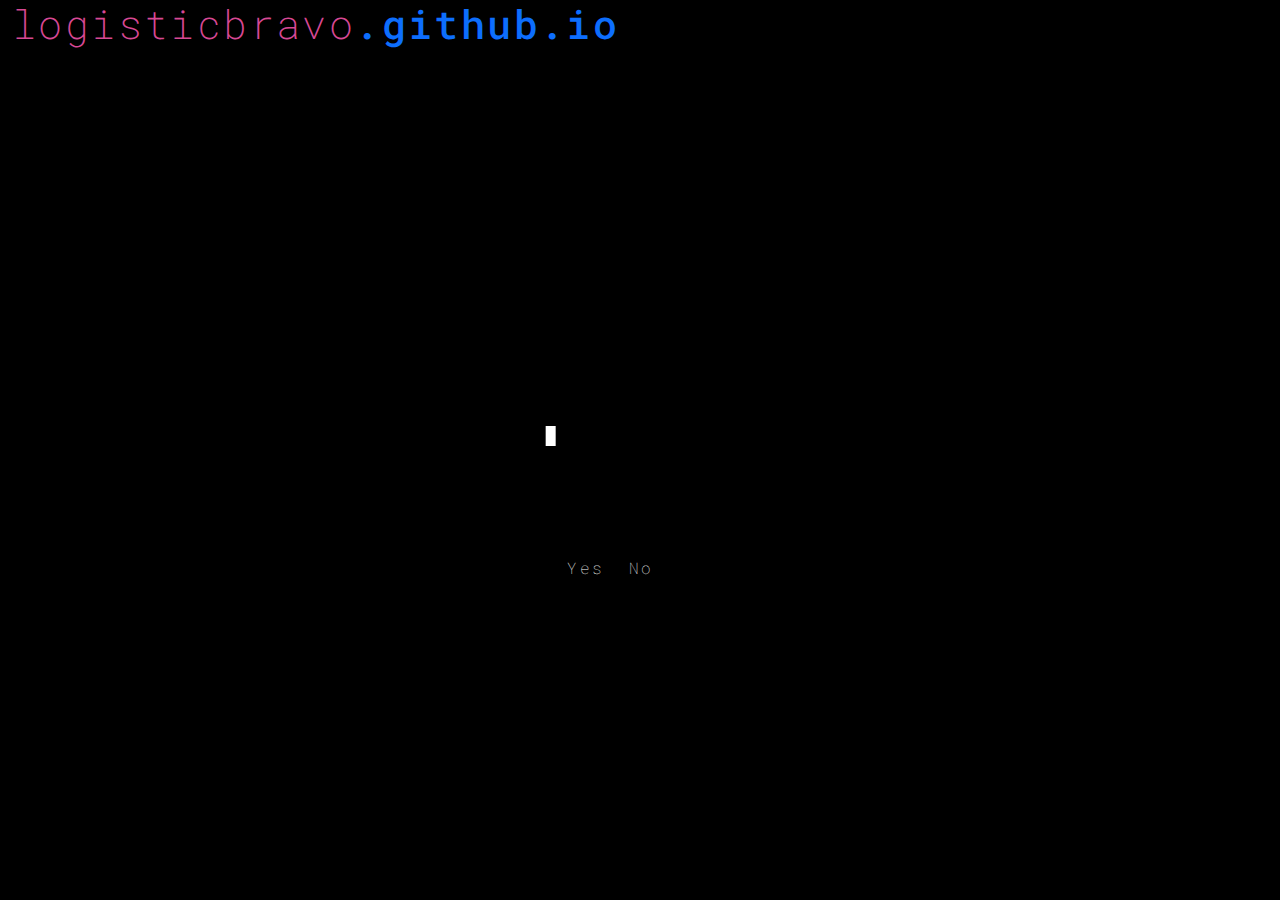
==== index.html @ a516a74d "Add h1 to new div. Remove h6. Add href to h1. Format" ====
<!DOCTYPE html>
<html lang="en">
<head>
<meta charset="UTF-8">
<meta name="viewport" content="width=device-width, initial-scale=1.0">
<meta http-equiv="X-UA-Compatible" content="ie=edge">
<meta name="Description" content="Enter your description here"/>
<link rel="stylesheet" href="https://cdnjs.cloudflare.com/ajax/libs/twitter-bootstrap/5.0.0-alpha2/css/bootstrap.min.css">
<link rel="stylesheet" href="https://cdnjs.cloudflare.com/ajax/libs/font-awesome/5.15.0/css/all.min.css">
<link rel="stylesheet" href="assets/css/style.css">
<link rel="stylesheet" href="assets/css/style.css" type="text/css" />
<script
  src="https://code.jquery.com/jquery-3.2.1.js"
  integrity="sha256-DZAnKJ/6XZ9si04Hgrsxu/8s717jcIzLy3oi35EouyE="
  crossorigin="anonymous"></script>

<title>The Rabbit Hole</title>
</head>
<body> 
<!--********** Main section **********-->
<main>
    <section>
        <div class="container-fluid">
            <div class="row">
                <div class="col-md-6 col-sm-auto mr-auto"><h1 class ="mb-0 pb-0"><a href="https://github.com/LogisticBravo/Milestone_project_2-The-Rabbit-Hole"><span class="ide-pink">logisticbravo</span>.github.io</a></h1></div>
                <div class="col-sm-3 col-md-8 mobile">
                    <p id="p1" class="hide cli pt-0 pb-0 mt-0 mb-0">&gt; Would you like to play a game? Y</p><br>
                    <p id="p2" class="hide cli pt-0 pb-0 mt-0 mb-0">&gt; Your name is: </p>
                    <p id="p3" class="hide cli pt-0 pb-0 mt-0 mb-0">&gt; You have heard of Konami. <span class="ide-green">//You should know the code. .</span></p>
                    <p id="p4" class="hide cli pt-0 pb-0 mt-0 mb-0">&gt; You solved the anagram: <span id="anagram-solve" class="ide-green"> //</span></p>
                    <p id="p5" class="hide cli pt-0 pb-0 mt-0 mb-0">&gt; You haven't heard of Konami. <span class="ide-green">//You'd best pay attention to the answers!</span></p>
                    <p id="p6" class="hide cli pt-0 pb-0 mt-0 mb-0">&gt; The answer to the first riddle was: <span id="answer1" class="ide-green">//</span></p>
                    <p id="p7" class="hide cli pt-0 pb-0 mt-0 mb-0">&gt; The answer to the second riddle was: <span id="answer2" class="ide-green">//</span></p>
                    <p id="p8" class="hide cli pt-0 pb-0 mt-0 mb-0">&gt; The answer to the third riddle was: <span id="answer3" class="ide-green">//</span></p>
                    <p id="p9" class="hide cli pt-0 pb-0 mt-0 mb-0">&gt; The answer to the fourth riddle was: <span id="answer4" class="ide-green">//</span></p>
                    <p id="p10" class="hide cli pt-0 pb-0 mt-0 mb-0">&gt; The answer to the fifth riddle was: <span id="answer5" class="ide-green">//</span></p>
                    <p id="p11" class="hide cli pt-0 pb-0 mt-0 mb-0">&gt; The answer to the sixth riddle was: <span id="answer6" class="ide-green">//</span></p>
                    <p id="p12" class="hide cli pt-0 pb-0 mt-0 mb-0">&gt; The answer to the seventh riddle was: <span id="answer7" class="ide-green">//</span></p>
                    <p id="p13" class="hide cli pt-0 pb-0 mt-0 mb-0">&gt; The answer to the eighth riddle was: <span id="answer8" class="ide-green">//</span></p>
                    <p id="p14" class="hide cli pt-0 pb-0 mt-0 mb-0">&gt; The answer to the ninth riddle was: <span id="answer9" class="ide-green">//</span></p>
                    <p id="p15" class="hide cli pt-0 pb-0 mt-0 mb-0">&gt; The answer to the tenth riddle was: <span id="answer10" class="ide-green">//</span></p>
                    <p id="p16" class="hide cli pt-0 pb-0 mt-0 mb-0">&gt; Now you are aware of the Konami Code <span class="ide-green">//Continue down the rabbit hole. . .</span></p>
                    <p id="p17" class="hide cli pt-0 pb-0 mt-0 mb-0 ide-green">//Continue down the rabbit hole. . .</p>
                </div>
                <div class="col-sm-4 offset-md-1 dynamic-center pb-5" id="central">
                    <span id="main-content" data-text="Would you like to play a game?">
                    <span id="second" data-text="Enter your name: "></span>
                    <span id="konami" data-text="Have you heard of 'Konami',"></span>
                    <span id="anagram" data-text="Solve the anagram: "></span>
                    <span id="code-input" data-text="Enter the Konami Code: "></span>
                    <span class="pb-4" id="riddle-1" data-text="If I'm not down, I must be?"></span>
                    <span class="pb-4" id="riddle-2" data-text="The answer to the second was also the first?"></span>
                    <span class="pb-4" id="riddle-3" data-text="There is an apple tree on a cliff facing east. If the wind is blowing 15mph to the West, where would the apple fall?"></span>
                    <span class="pb-4" id="riddle-4" data-text="Sad, depressed, and blue. Follow your feelings and the way will come true. How are you feeling?"></span>
                    <span class="pb-4" id="riddle-5" data-text="Left or Right? Left is right. Right is wrong. Right is right. Left is left. ."></span>
                    <span class="pb-4" id="riddle-6" data-text="If you screw a light bulb into a socket by turning the bulb toward the right with your right hand, which way would you turn the socket with your left hand in order to unscrew it while holding the bulb stationary?"></span>
                    <span class="pb-4" id="riddle-7" data-text="ABCDEFGHIJKLMNOPQRSTUVWXYZ.<br> QWERTYUIOPASDFGHJKLZXCVBNM.<br> SOLVE: ‘STYZ’"></span>
                    <span class="pb-4" id="riddle-8" data-text="ABCDEFGHIJKLMNOPQRSTUVWXYZ. <br> QWERTYUIOPASDFGHJKLZXCVBNM.<br> SOLVE: ‘DHOPE’"></span>
                    <span class="pb-4" id="riddle-9" data-text="I am a letter on a buzz without the need for e’s."></span>
                    <span class="pb-4" id="riddle-10" data-text="Of 26, I am first . ."></span>
                    <span id="solve" data-text="Answer: "></span>
                    <span class="pixel"></span>
                </div>
            </div>
            <div class="row">
                <div class="col-sm-6 offset-md-2 dynamic-center-buttons mt-5">
                    <p>
                        <button class="show" id="yes">Yes</button>
                        <button class="show" id="no">No</button>
                        <button class="hide" id="confirm">Confirm</button>
                        <button class="hide" id="reset">Reset</button>
                    </p>
                </div>
            </div>
        </div>
    </section>
</main>
<script src="https://cdnjs.cloudflare.com/ajax/libs/popper.js/1.16.1/umd/popper.min.js"></script>
<script src="https://cdnjs.cloudflare.com/ajax/libs/twitter-bootstrap/5.0.0-alpha2/js/bootstrap.min.js"></script>
<script src="assets/js/script.js"></script>
</body>
</html>
---- assets/css/style.css ----
@import url('https://fonts.googleapis.com/css2?family=Roboto+Mono&display=swap');

body{
    background-color: black;
    color: white;
}

main {
    font-family: 'Roboto Mono', monospace;
    letter-spacing: 0.15em;
}

span {
    font-weight: 200;
}

.count-size{
    font-size: 4em;
}

button {
    border: none;
    background-color: black;
    color: white;
    cursor: pointer;
    letter-spacing: 0.15em;
    font-family: 'Roboto Mono', monospace;
    font-weight: 100;
}

:disabled{
    color: grey;
}

input {
    color: white;
    background-color: black;
    border-color: white;
    letter-spacing: inherit;
}
/********** Theme Colours **********/
.ide-blue {
    color: #0096c7;
}

.ide-yellow {
    color: #ffec89;
}

.ide-pink {
    color: #d74894;
}

.ide-orange {
    color: #d58747;
}

.ide-green {
    color: #609b55;
}

.ide-cyan {
    color: #4dbdae;
}

.matrix {
    color: #03A062;
}

.cli {
    font-size: 0.75em;
    color: lightslategray;
    font-weight: 200!important;
}

a {
    text-decoration: none;
}

.mobile {
    max-height: 40vh;
    overflow-x: scroll;
    max-width: 100%;
}

.dynamic-center {
    position: absolute;
    top: 50%;
    left: 50%;
    -moz-transform: translateX(-50%) translateY(-50%);
    -webkit-transform: translateX(-50%) translateY(-50%);
    transform: translateX(-50%) translateY(-50%);

}

.dynamic-center-buttons {
    position: absolute;
    top: 50%;
    left: 50%;
    -moz-transform: translateX(-50%) translateY(65%);
    -webkit-transform: translateX(-50%) translateY(65%);
    transform: translateX(-50%) translateY(55%);

}

tr td:nth-child(1) {
    text-align: right;
}

tr td:nth-child(2) {
    border-left: dashed 0.5px;
    border-right: dashed 0.5px;
    padding: 0 1rem 0 1rem;
    text-align: center;
}

tr td:nth-child(3) {
    text-align: left;
}

.borders {
    border: dashed 0.5px;
}

div p {
    padding: 1rem;
}

.pixel{
  height: 20px;
  width: 10px;
  position: absolute;
  background-color: white;
  animation: pixel 0.9s linear infinite;
}

ul {
    list-style-type: none;
}

@keyframes pixel {
  50% {
    opacity: 0;
  }
}

.hide {
    display: none;
}

.show {
    display: inline-block!important;
}

@keyframes fadeIn { from { opacity:0; } to { opacity:1; } }

.border-fade {
  opacity:0;  
  animation:fadeIn ease-in 1;
  animation-fill-mode:forwards;
  animation-duration:4s;
  animation-delay: 0.5s;
}
.course1-fade {
  opacity:0;  
  animation:fadeIn ease-in 1;
  animation-fill-mode:forwards;
  animation-duration:4s;
  animation-delay: 23.5s;
}
.course2-fade {
  opacity:0;  
  animation:fadeIn ease-in 1;
  animation-fill-mode:forwards;
  animation-duration:4s;
  animation-delay: 43.5s;
}
---- assets/css/style.css ----
@import url('https://fonts.googleapis.com/css2?family=Roboto+Mono&display=swap');

body{
    background-color: black;
    color: white;
}

main {
    font-family: 'Roboto Mono', monospace;
    letter-spacing: 0.15em;
}

span {
    font-weight: 200;
}

.count-size{
    font-size: 4em;
}

button {
    border: none;
    background-color: black;
    color: white;
    cursor: pointer;
    letter-spacing: 0.15em;
    font-family: 'Roboto Mono', monospace;
    font-weight: 100;
}

:disabled{
    color: grey;
}

input {
    color: white;
    background-color: black;
    border-color: white;
    letter-spacing: inherit;
}
/********** Theme Colours **********/
.ide-blue {
    color: #0096c7;
}

.ide-yellow {
    color: #ffec89;
}

.ide-pink {
    color: #d74894;
}

.ide-orange {
    color: #d58747;
}

.ide-green {
    color: #609b55;
}

.ide-cyan {
    color: #4dbdae;
}

.matrix {
    color: #03A062;
}

.cli {
    font-size: 0.75em;
    color: lightslategray;
    font-weight: 200!important;
}

a {
    text-decoration: none;
}

.mobile {
    max-height: 40vh;
    overflow-x: scroll;
    max-width: 100%;
}

.dynamic-center {
    position: absolute;
    top: 50%;
    left: 50%;
    -moz-transform: translateX(-50%) translateY(-50%);
    -webkit-transform: translateX(-50%) translateY(-50%);
    transform: translateX(-50%) translateY(-50%);

}

.dynamic-center-buttons {
    position: absolute;
    top: 50%;
    left: 50%;
    -moz-transform: translateX(-50%) translateY(65%);
    -webkit-transform: translateX(-50%) translateY(65%);
    transform: translateX(-50%) translateY(55%);

}

tr td:nth-child(1) {
    text-align: right;
}

tr td:nth-child(2) {
    border-left: dashed 0.5px;
    border-right: dashed 0.5px;
    padding: 0 1rem 0 1rem;
    text-align: center;
}

tr td:nth-child(3) {
    text-align: left;
}

.borders {
    border: dashed 0.5px;
}

div p {
    padding: 1rem;
}

.pixel{
  height: 20px;
  width: 10px;
  position: absolute;
  background-color: white;
  animation: pixel 0.9s linear infinite;
}

ul {
    list-style-type: none;
}

@keyframes pixel {
  50% {
    opacity: 0;
  }
}

.hide {
    display: none;
}

.show {
    display: inline-block!important;
}

@keyframes fadeIn { from { opacity:0; } to { opacity:1; } }

.border-fade {
  opacity:0;  
  animation:fadeIn ease-in 1;
  animation-fill-mode:forwards;
  animation-duration:4s;
  animation-delay: 0.5s;
}
.course1-fade {
  opacity:0;  
  animation:fadeIn ease-in 1;
  animation-fill-mode:forwards;
  animation-duration:4s;
  animation-delay: 23.5s;
}
.course2-fade {
  opacity:0;  
  animation:fadeIn ease-in 1;
  animation-fill-mode:forwards;
  animation-duration:4s;
  animation-delay: 43.5s;
}
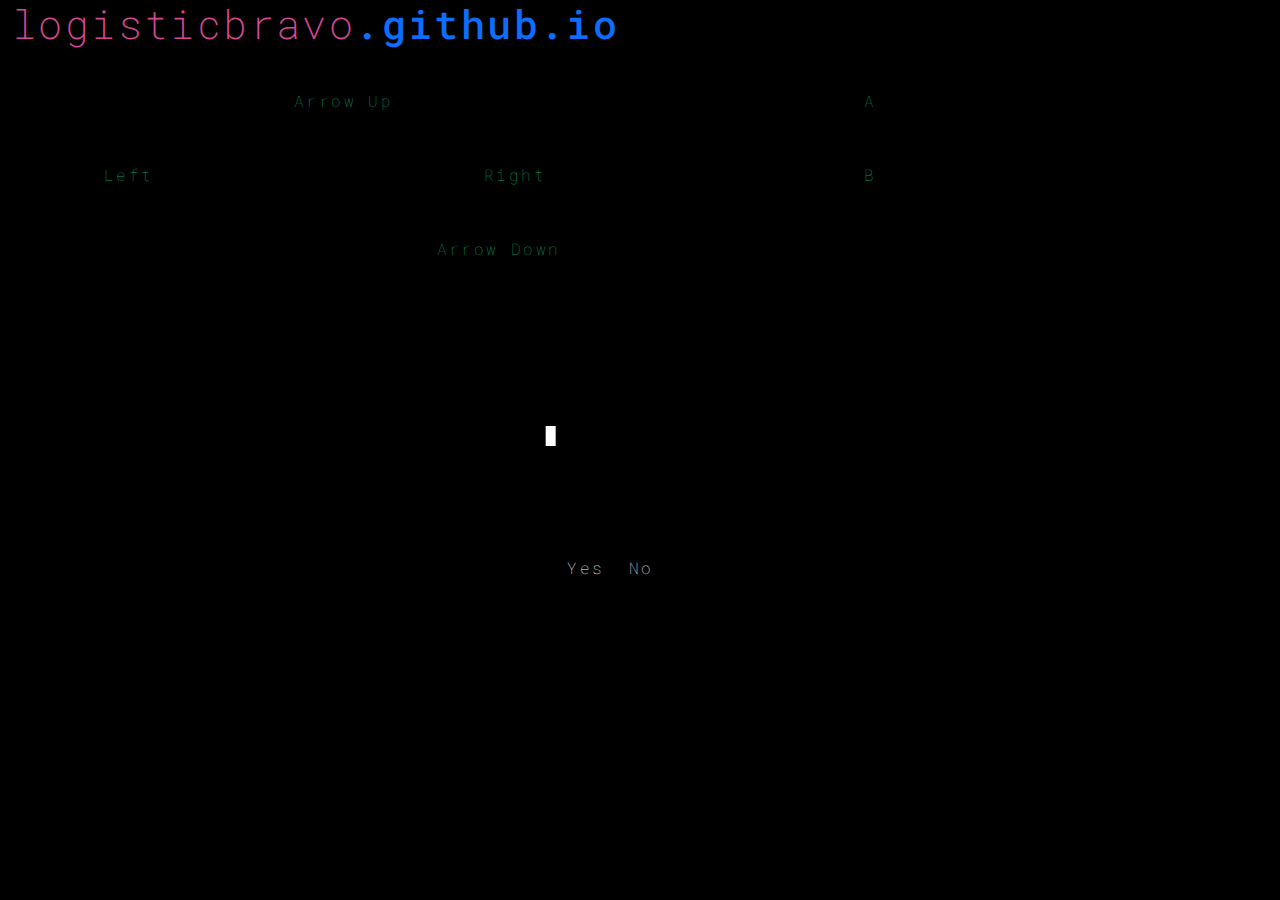
==== commit 65179a71: "Add mobile-only container" ====
--- a/index.html
+++ b/index.html
@@ -1,82 +1,137 @@
 <!DOCTYPE html>
 <html lang="en">
+
 <head>
-<meta charset="UTF-8">
-<meta name="viewport" content="width=device-width, initial-scale=1.0">
-<meta http-equiv="X-UA-Compatible" content="ie=edge">
-<meta name="Description" content="Enter your description here"/>
-<link rel="stylesheet" href="https://cdnjs.cloudflare.com/ajax/libs/twitter-bootstrap/5.0.0-alpha2/css/bootstrap.min.css">
-<link rel="stylesheet" href="https://cdnjs.cloudflare.com/ajax/libs/font-awesome/5.15.0/css/all.min.css">
-<link rel="stylesheet" href="assets/css/style.css">
-<link rel="stylesheet" href="assets/css/style.css" type="text/css" />
-<script
-  src="https://code.jquery.com/jquery-3.2.1.js"
-  integrity="sha256-DZAnKJ/6XZ9si04Hgrsxu/8s717jcIzLy3oi35EouyE="
-  crossorigin="anonymous"></script>
+    <meta charset="UTF-8">
+    <meta name="viewport" content="width=device-width, initial-scale=1.0">
+    <meta http-equiv="X-UA-Compatible" content="ie=edge">
+    <meta name="Description" content="Enter your description here" />
+    <link rel="stylesheet"
+        href="https://cdnjs.cloudflare.com/ajax/libs/twitter-bootstrap/5.0.0-alpha2/css/bootstrap.min.css">
+    <link rel="stylesheet" href="https://cdnjs.cloudflare.com/ajax/libs/font-awesome/5.15.0/css/all.min.css">
+    <link rel="stylesheet" href="assets/css/style.css">
+    <link rel="stylesheet" href="assets/css/style.css" type="text/css" />
+    <script src="https://code.jquery.com/jquery-3.2.1.js"
+        integrity="sha256-DZAnKJ/6XZ9si04Hgrsxu/8s717jcIzLy3oi35EouyE=" crossorigin="anonymous"></script>
 
-<title>The Rabbit Hole</title>
+    <title>The Rabbit Hole</title>
 </head>
-<body> 
-<!--********** Main section **********-->
-<main>
-    <section>
-        <div class="container-fluid">
-            <div class="row">
-                <div class="col-md-6 col-sm-auto mr-auto"><h1 class ="mb-0 pb-0"><a href="https://github.com/LogisticBravo/Milestone_project_2-The-Rabbit-Hole"><span class="ide-pink">logisticbravo</span>.github.io</a></h1></div>
-                <div class="col-sm-3 col-md-8 mobile">
-                    <p id="p1" class="hide cli pt-0 pb-0 mt-0 mb-0">&gt; Would you like to play a game? Y</p><br>
-                    <p id="p2" class="hide cli pt-0 pb-0 mt-0 mb-0">&gt; Your name is: </p>
-                    <p id="p3" class="hide cli pt-0 pb-0 mt-0 mb-0">&gt; You have heard of Konami. <span class="ide-green">//You should know the code. .</span></p>
-                    <p id="p4" class="hide cli pt-0 pb-0 mt-0 mb-0">&gt; You solved the anagram: <span id="anagram-solve" class="ide-green"> //</span></p>
-                    <p id="p5" class="hide cli pt-0 pb-0 mt-0 mb-0">&gt; You haven't heard of Konami. <span class="ide-green">//You'd best pay attention to the answers!</span></p>
-                    <p id="p6" class="hide cli pt-0 pb-0 mt-0 mb-0">&gt; The answer to the first riddle was: <span id="answer1" class="ide-green">//</span></p>
-                    <p id="p7" class="hide cli pt-0 pb-0 mt-0 mb-0">&gt; The answer to the second riddle was: <span id="answer2" class="ide-green">//</span></p>
-                    <p id="p8" class="hide cli pt-0 pb-0 mt-0 mb-0">&gt; The answer to the third riddle was: <span id="answer3" class="ide-green">//</span></p>
-                    <p id="p9" class="hide cli pt-0 pb-0 mt-0 mb-0">&gt; The answer to the fourth riddle was: <span id="answer4" class="ide-green">//</span></p>
-                    <p id="p10" class="hide cli pt-0 pb-0 mt-0 mb-0">&gt; The answer to the fifth riddle was: <span id="answer5" class="ide-green">//</span></p>
-                    <p id="p11" class="hide cli pt-0 pb-0 mt-0 mb-0">&gt; The answer to the sixth riddle was: <span id="answer6" class="ide-green">//</span></p>
-                    <p id="p12" class="hide cli pt-0 pb-0 mt-0 mb-0">&gt; The answer to the seventh riddle was: <span id="answer7" class="ide-green">//</span></p>
-                    <p id="p13" class="hide cli pt-0 pb-0 mt-0 mb-0">&gt; The answer to the eighth riddle was: <span id="answer8" class="ide-green">//</span></p>
-                    <p id="p14" class="hide cli pt-0 pb-0 mt-0 mb-0">&gt; The answer to the ninth riddle was: <span id="answer9" class="ide-green">//</span></p>
-                    <p id="p15" class="hide cli pt-0 pb-0 mt-0 mb-0">&gt; The answer to the tenth riddle was: <span id="answer10" class="ide-green">//</span></p>
-                    <p id="p16" class="hide cli pt-0 pb-0 mt-0 mb-0">&gt; Now you are aware of the Konami Code <span class="ide-green">//Continue down the rabbit hole. . .</span></p>
-                    <p id="p17" class="hide cli pt-0 pb-0 mt-0 mb-0 ide-green">//Continue down the rabbit hole. . .</p>
+
+<body>
+    <!--********** Main section **********-->
+    <main>
+        <section>
+            <div class="container-fluid">
+                <div class="row">
+                    <div class="col-md-6 col-sm-auto mr-auto">
+                        <h1 class="mb-0 pb-0"><a
+                                href="https://github.com/LogisticBravo/Milestone_project_2-The-Rabbit-Hole"><span
+                                    class="ide-pink">logisticbravo</span>.github.io</a></h1>
+                    </div>
+                    <div class="col-sm-3 col-md-6 offset-md-1 mobile">
+                        <p id="p1" class="hide cli pt-0 pb-0 mt-0 mb-0">&gt; Would you like to play a game? Y</p><br>
+                        <p id="p2" class="hide cli pt-0 pb-0 mt-0 mb-0">&gt; Your name is: </p>
+                        <p id="p3" class="hide cli pt-0 pb-0 mt-0 mb-0">&gt; You have heard of Konami. <span
+                                class="ide-green">//You should know the code. .</span></p>
+                        <p id="p4" class="hide cli pt-0 pb-0 mt-0 mb-0">&gt; You solved the anagram: <span
+                                id="anagram-solve" class="ide-green"> //</span></p>
+                        <p id="p5" class="hide cli pt-0 pb-0 mt-0 mb-0">&gt; You haven't heard of Konami. <span
+                                class="ide-green">//You'd best pay attention to the answers!</span></p>
+                        <p id="p6" class="hide cli pt-0 pb-0 mt-0 mb-0">&gt; The answer to the first riddle was: <span
+                                id="answer1" class="ide-green">//</span></p>
+                        <p id="p7" class="hide cli pt-0 pb-0 mt-0 mb-0">&gt; The answer to the second riddle was: <span
+                                id="answer2" class="ide-green">//</span></p>
+                        <p id="p8" class="hide cli pt-0 pb-0 mt-0 mb-0">&gt; The answer to the third riddle was: <span
+                                id="answer3" class="ide-green">//</span></p>
+                        <p id="p9" class="hide cli pt-0 pb-0 mt-0 mb-0">&gt; The answer to the fourth riddle was: <span
+                                id="answer4" class="ide-green">//</span></p>
+                        <p id="p10" class="hide cli pt-0 pb-0 mt-0 mb-0">&gt; The answer to the fifth riddle was: <span
+                                id="answer5" class="ide-green">//</span></p>
+                        <p id="p11" class="hide cli pt-0 pb-0 mt-0 mb-0">&gt; The answer to the sixth riddle was: <span
+                                id="answer6" class="ide-green">//</span></p>
+                        <p id="p12" class="hide cli pt-0 pb-0 mt-0 mb-0">&gt; The answer to the seventh riddle was:
+                            <span id="answer7" class="ide-green">//</span></p>
+                        <p id="p13" class="hide cli pt-0 pb-0 mt-0 mb-0">&gt; The answer to the eighth riddle was: <span
+                                id="answer8" class="ide-green">//</span></p>
+                        <p id="p14" class="hide cli pt-0 pb-0 mt-0 mb-0">&gt; The answer to the ninth riddle was: <span
+                                id="answer9" class="ide-green">//</span></p>
+                        <p id="p15" class="hide cli pt-0 pb-0 mt-0 mb-0">&gt; The answer to the tenth riddle was: <span
+                                id="answer10" class="ide-green">//</span></p>
+                        <p id="p16" class="hide cli pt-0 pb-0 mt-0 mb-0">&gt; Now you are aware of the Konami Code <span
+                                class="ide-green">//Continue down the rabbit hole. . .</span></p>
+                        <p id="p17" class="hide cli pt-0 pb-0 mt-0 mb-0 ide-green">//Continue down the rabbit hole. . .
+                        </p>
+                    </div>
+                    <div class="col-sm-4 offset-md-1 dynamic-center pb-5" id="central">
+                        <span id="main-content" data-text="Would you like to play a game?"></span>
+                        <span id="second" data-text="Enter your name: "></span>
+                        <span id="konami" data-text="Have you heard of 'Konami',"></span>
+                        <span id="anagram" data-text="Solve the anagram: "></span>
+                        <span id="code-input" data-text="Enter the Konami Code: "></span>
+                        <span class="pb-4" id="riddle-1" data-text="If I'm not down, I must be?"></span>
+                        <span class="pb-4" id="riddle-2"
+                            data-text="The answer to the second was also the first?"></span>
+                        <span class="pb-4" id="riddle-3"
+                            data-text="There is an apple tree on a cliff facing east. If the wind is blowing 15mph to the West, where would the apple fall?"></span>
+                        <span class="pb-4" id="riddle-4"
+                            data-text="Sad, depressed, and blue. Follow your feelings and the way will come true. How are you feeling?"></span>
+                        <span class="pb-4" id="riddle-5"
+                            data-text="Left or Right? Left is right. Right is wrong. Right is right. Left is left. ."></span>
+                        <span class="pb-4" id="riddle-6"
+                            data-text="If you screw a light bulb into a socket by turning the bulb toward the right with your right hand, which way would you turn the socket with your left hand in order to unscrew it while holding the bulb stationary?"></span>
+                        <span class="pb-4" id="riddle-7"
+                            data-text="ABCDEFGHIJKLMNOPQRSTUVWXYZ.<br> QWERTYUIOPASDFGHJKLZXCVBNM.<br> SOLVE: ‘STYZ’"></span>
+                        <span class="pb-4" id="riddle-8"
+                            data-text="ABCDEFGHIJKLMNOPQRSTUVWXYZ. <br> QWERTYUIOPASDFGHJKLZXCVBNM.<br> SOLVE: ‘DHOPE’"></span>
+                        <span class="pb-4" id="riddle-9"
+                            data-text="I am a letter on a buzz without the need for e’s."></span>
+                        <span class="pb-4" id="riddle-10" data-text="Of 26, I am first . ."></span>
+                        <span id="solve" data-text="Answer: "></span>
+                        <span class="pixel"></span>
+                    </div>
                 </div>
-                <div class="col-sm-4 offset-md-1 dynamic-center pb-5" id="central">
-                    <span id="main-content" data-text="Would you like to play a game?">
-                    <span id="second" data-text="Enter your name: "></span>
-                    <span id="konami" data-text="Have you heard of 'Konami',"></span>
-                    <span id="anagram" data-text="Solve the anagram: "></span>
-                    <span id="code-input" data-text="Enter the Konami Code: "></span>
-                    <span class="pb-4" id="riddle-1" data-text="If I'm not down, I must be?"></span>
-                    <span class="pb-4" id="riddle-2" data-text="The answer to the second was also the first?"></span>
-                    <span class="pb-4" id="riddle-3" data-text="There is an apple tree on a cliff facing east. If the wind is blowing 15mph to the West, where would the apple fall?"></span>
-                    <span class="pb-4" id="riddle-4" data-text="Sad, depressed, and blue. Follow your feelings and the way will come true. How are you feeling?"></span>
-                    <span class="pb-4" id="riddle-5" data-text="Left or Right? Left is right. Right is wrong. Right is right. Left is left. ."></span>
-                    <span class="pb-4" id="riddle-6" data-text="If you screw a light bulb into a socket by turning the bulb toward the right with your right hand, which way would you turn the socket with your left hand in order to unscrew it while holding the bulb stationary?"></span>
-                    <span class="pb-4" id="riddle-7" data-text="ABCDEFGHIJKLMNOPQRSTUVWXYZ.<br> QWERTYUIOPASDFGHJKLZXCVBNM.<br> SOLVE: ‘STYZ’"></span>
-                    <span class="pb-4" id="riddle-8" data-text="ABCDEFGHIJKLMNOPQRSTUVWXYZ. <br> QWERTYUIOPASDFGHJKLZXCVBNM.<br> SOLVE: ‘DHOPE’"></span>
-                    <span class="pb-4" id="riddle-9" data-text="I am a letter on a buzz without the need for e’s."></span>
-                    <span class="pb-4" id="riddle-10" data-text="Of 26, I am first . ."></span>
-                    <span id="solve" data-text="Answer: "></span>
-                    <span class="pixel"></span>
+                <div class="row">
+                    <div class="col-sm-6 offset-md-2 dynamic-center-buttons mt-5">
+                        <p>
+                            <button class="show" id="yes">Yes</button>
+                            <button class="show" id="no">No</button>
+                            <button class="hide" id="confirm">Confirm</button>
+                            <button class="hide" id="reset">Reset</button>
+                        </p>
+                    </div>
                 </div>
             </div>
-            <div class="row">
-                <div class="col-sm-6 offset-md-2 dynamic-center-buttons mt-5">
-                    <p>
-                        <button class="show" id="yes">Yes</button>
-                        <button class="show" id="no">No</button>
-                        <button class="hide" id="confirm">Confirm</button>
-                        <button class="hide" id="reset">Reset</button>
-                    </p>
+            <div class="container mobile-only">
+                <div class="row justify-content-md-center">
+                    <div class="col-6 offset-1">
+                        <p><button class="matrix" id="upkey">Arrow Up</button></p>
+                    </div>
+                    <div class="col-3">
+                        <p><button class="matrix" id="akey">A</button></p>
+                    </div>
+                </div>
+                <div class="row">
+                    <div class="col">
+                        <p><button class="matrix" id="leftkey">Left</button></p>
+                    </div>
+                    <div class="col">
+                        <p><button class="matrix" id="rightkey">Right</button></p>
+                    </div>
+                    <div class="col">
+                        <p><button class="matrix" id="bkey">B</button></p>
+                    </div>
+                </div>
+                <div class="row justify-content-md-center">
+                    <div class="col-6 offset-1">
+                        <p><button class="matrix" id="downkey">Arrow Down</button></p>
+                    </div>
                 </div>
             </div>
-        </div>
-    </section>
-</main>
-<script src="https://cdnjs.cloudflare.com/ajax/libs/popper.js/1.16.1/umd/popper.min.js"></script>
-<script src="https://cdnjs.cloudflare.com/ajax/libs/twitter-bootstrap/5.0.0-alpha2/js/bootstrap.min.js"></script>
-<script src="assets/js/script.js"></script>
+        </section>
+    </main>
+    <script src="https://cdnjs.cloudflare.com/ajax/libs/popper.js/1.16.1/umd/popper.min.js"></script>
+    <script src="https://cdnjs.cloudflare.com/ajax/libs/twitter-bootstrap/5.0.0-alpha2/js/bootstrap.min.js"></script>
+    <script src="assets/js/script.js"></script>
 </body>
+
 </html>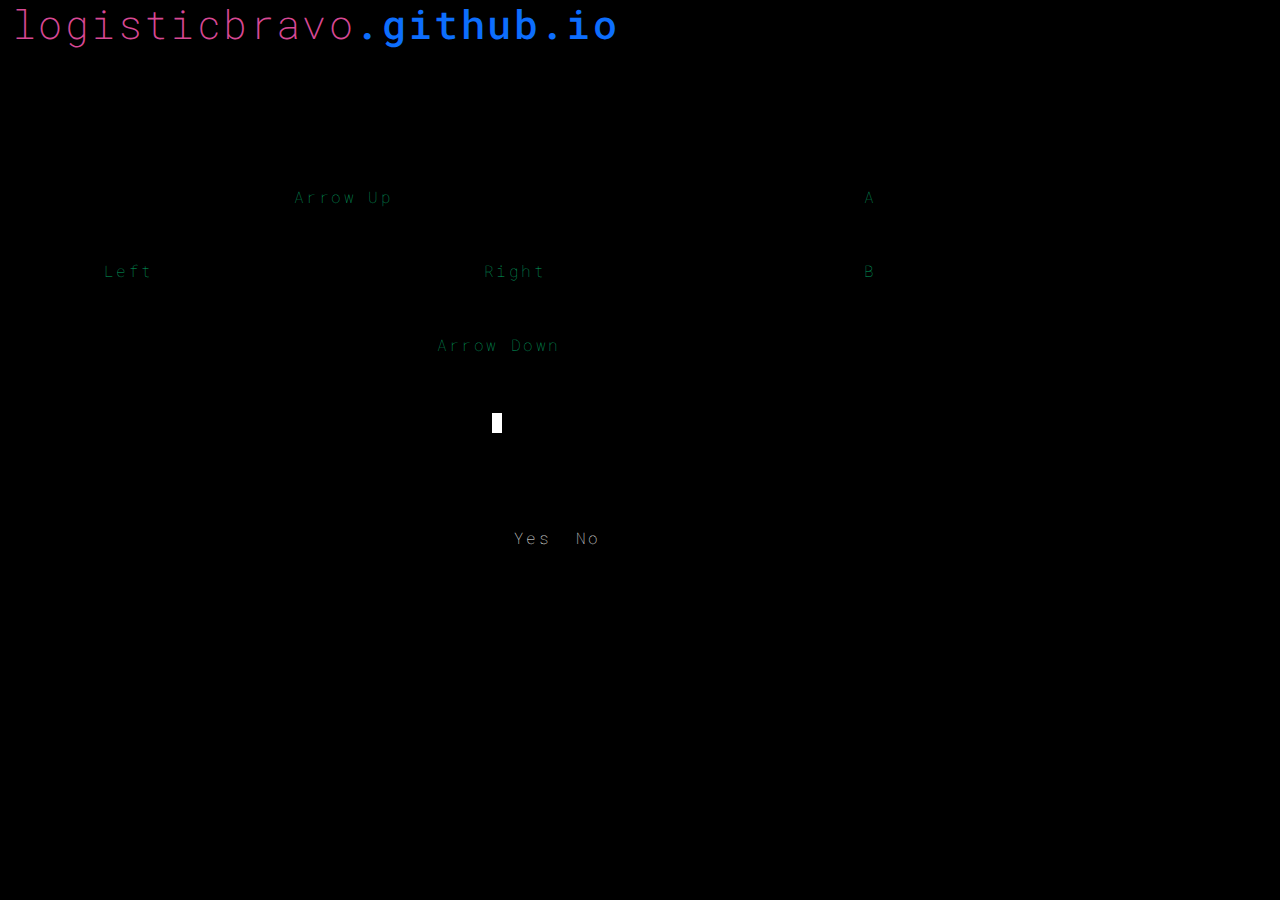
==== commit e4599bfe: "Restructure page layout" ====
--- a/index.html
+++ b/index.html
@@ -21,15 +21,20 @@
     <!--********** Main section **********-->
     <main>
         <section>
-            <div class="container-fluid">
+            <div class="container-fluid mb-5">
                 <div class="row">
                     <div class="col-md-6 col-sm-auto mr-auto">
                         <h1 class="mb-0 pb-0"><a
                                 href="https://github.com/LogisticBravo/Milestone_project_2-The-Rabbit-Hole"><span
                                     class="ide-pink">logisticbravo</span>.github.io</a></h1>
                     </div>
+                </div>
+            </div>
+            <div class="container-fluid mb-5 mt-5">
+                <div class="row">
                     <div class="col-sm-3 col-md-6 offset-md-1 mobile">
-                        <p id="p1" class="hide cli pt-0 pb-0 mt-0 mb-0">&gt; Would you like to play a game? Y</p><br>
+                        <p id="p1" class="hide cli pt-0 pb-0 mt-0 mb-0">&gt; Would you like to play a game? Y</p>
+                        <br>
                         <p id="p2" class="hide cli pt-0 pb-0 mt-0 mb-0">&gt; Your name is: </p>
                         <p id="p3" class="hide cli pt-0 pb-0 mt-0 mb-0">&gt; You have heard of Konami. <span
                                 class="ide-green">//You should know the code. .</span></p>
@@ -37,32 +42,37 @@
                                 id="anagram-solve" class="ide-green"> //</span></p>
                         <p id="p5" class="hide cli pt-0 pb-0 mt-0 mb-0">&gt; You haven't heard of Konami. <span
                                 class="ide-green">//You'd best pay attention to the answers!</span></p>
-                        <p id="p6" class="hide cli pt-0 pb-0 mt-0 mb-0">&gt; The answer to the first riddle was: <span
-                                id="answer1" class="ide-green">//</span></p>
-                        <p id="p7" class="hide cli pt-0 pb-0 mt-0 mb-0">&gt; The answer to the second riddle was: <span
-                                id="answer2" class="ide-green">//</span></p>
-                        <p id="p8" class="hide cli pt-0 pb-0 mt-0 mb-0">&gt; The answer to the third riddle was: <span
-                                id="answer3" class="ide-green">//</span></p>
-                        <p id="p9" class="hide cli pt-0 pb-0 mt-0 mb-0">&gt; The answer to the fourth riddle was: <span
-                                id="answer4" class="ide-green">//</span></p>
-                        <p id="p10" class="hide cli pt-0 pb-0 mt-0 mb-0">&gt; The answer to the fifth riddle was: <span
-                                id="answer5" class="ide-green">//</span></p>
-                        <p id="p11" class="hide cli pt-0 pb-0 mt-0 mb-0">&gt; The answer to the sixth riddle was: <span
-                                id="answer6" class="ide-green">//</span></p>
+                        <p id="p6" class="hide cli pt-0 pb-0 mt-0 mb-0">&gt; The answer to the first riddle was:
+                            <span id="answer1" class="ide-green">//</span></p>
+                        <p id="p7" class="hide cli pt-0 pb-0 mt-0 mb-0">&gt; The answer to the second riddle was:
+                            <span id="answer2" class="ide-green">//</span></p>
+                        <p id="p8" class="hide cli pt-0 pb-0 mt-0 mb-0">&gt; The answer to the third riddle was:
+                            <span id="answer3" class="ide-green">//</span></p>
+                        <p id="p9" class="hide cli pt-0 pb-0 mt-0 mb-0">&gt; The answer to the fourth riddle was:
+                            <span id="answer4" class="ide-green">//</span></p>
+                        <p id="p10" class="hide cli pt-0 pb-0 mt-0 mb-0">&gt; The answer to the fifth riddle was:
+                            <span id="answer5" class="ide-green">//</span></p>
+                        <p id="p11" class="hide cli pt-0 pb-0 mt-0 mb-0">&gt; The answer to the sixth riddle was:
+                            <span id="answer6" class="ide-green">//</span></p>
                         <p id="p12" class="hide cli pt-0 pb-0 mt-0 mb-0">&gt; The answer to the seventh riddle was:
                             <span id="answer7" class="ide-green">//</span></p>
-                        <p id="p13" class="hide cli pt-0 pb-0 mt-0 mb-0">&gt; The answer to the eighth riddle was: <span
-                                id="answer8" class="ide-green">//</span></p>
-                        <p id="p14" class="hide cli pt-0 pb-0 mt-0 mb-0">&gt; The answer to the ninth riddle was: <span
-                                id="answer9" class="ide-green">//</span></p>
-                        <p id="p15" class="hide cli pt-0 pb-0 mt-0 mb-0">&gt; The answer to the tenth riddle was: <span
-                                id="answer10" class="ide-green">//</span></p>
-                        <p id="p16" class="hide cli pt-0 pb-0 mt-0 mb-0">&gt; Now you are aware of the Konami Code <span
-                                class="ide-green">//Continue down the rabbit hole. . .</span></p>
-                        <p id="p17" class="hide cli pt-0 pb-0 mt-0 mb-0 ide-green">//Continue down the rabbit hole. . .
+                        <p id="p13" class="hide cli pt-0 pb-0 mt-0 mb-0">&gt; The answer to the eighth riddle was:
+                            <span id="answer8" class="ide-green">//</span></p>
+                        <p id="p14" class="hide cli pt-0 pb-0 mt-0 mb-0">&gt; The answer to the ninth riddle was:
+                            <span id="answer9" class="ide-green">//</span></p>
+                        <p id="p15" class="hide cli pt-0 pb-0 mt-0 mb-0">&gt; The answer to the tenth riddle was:
+                            <span id="answer10" class="ide-green">//</span></p>
+                        <p id="p16" class="hide cli pt-0 pb-0 mt-0 mb-0">&gt; Now you are aware of the Konami Code
+                            <span class="ide-green">//Continue down the rabbit hole. . .</span></p>
+                        <p id="p17" class="hide cli pt-0 pb-0 mt-0 mb-0 ide-green">//Continue down the rabbit hole.
+                            . .
                         </p>
                     </div>
-                    <div class="col-sm-4 offset-md-1 dynamic-center pb-5" id="central">
+                </div>
+            </div>
+            <div class="container-fluid mt-5 dynamic-center">
+                <div class="row justify-content-md-center">
+                    <div class="col-md-4 offset-1 pb-5" id="central">
                         <span id="main-content" data-text="Would you like to play a game?"></span>
                         <span id="second" data-text="Enter your name: "></span>
                         <span id="konami" data-text="Have you heard of 'Konami',"></span>
@@ -90,8 +100,8 @@
                         <span class="pixel"></span>
                     </div>
                 </div>
-                <div class="row">
-                    <div class="col-sm-6 offset-md-2 dynamic-center-buttons mt-5">
+                <div class="row justify-content-md-center">
+                    <div class="col-md-6 offset-3 mt-5">
                         <p>
                             <button class="show" id="yes">Yes</button>
                             <button class="show" id="no">No</button>
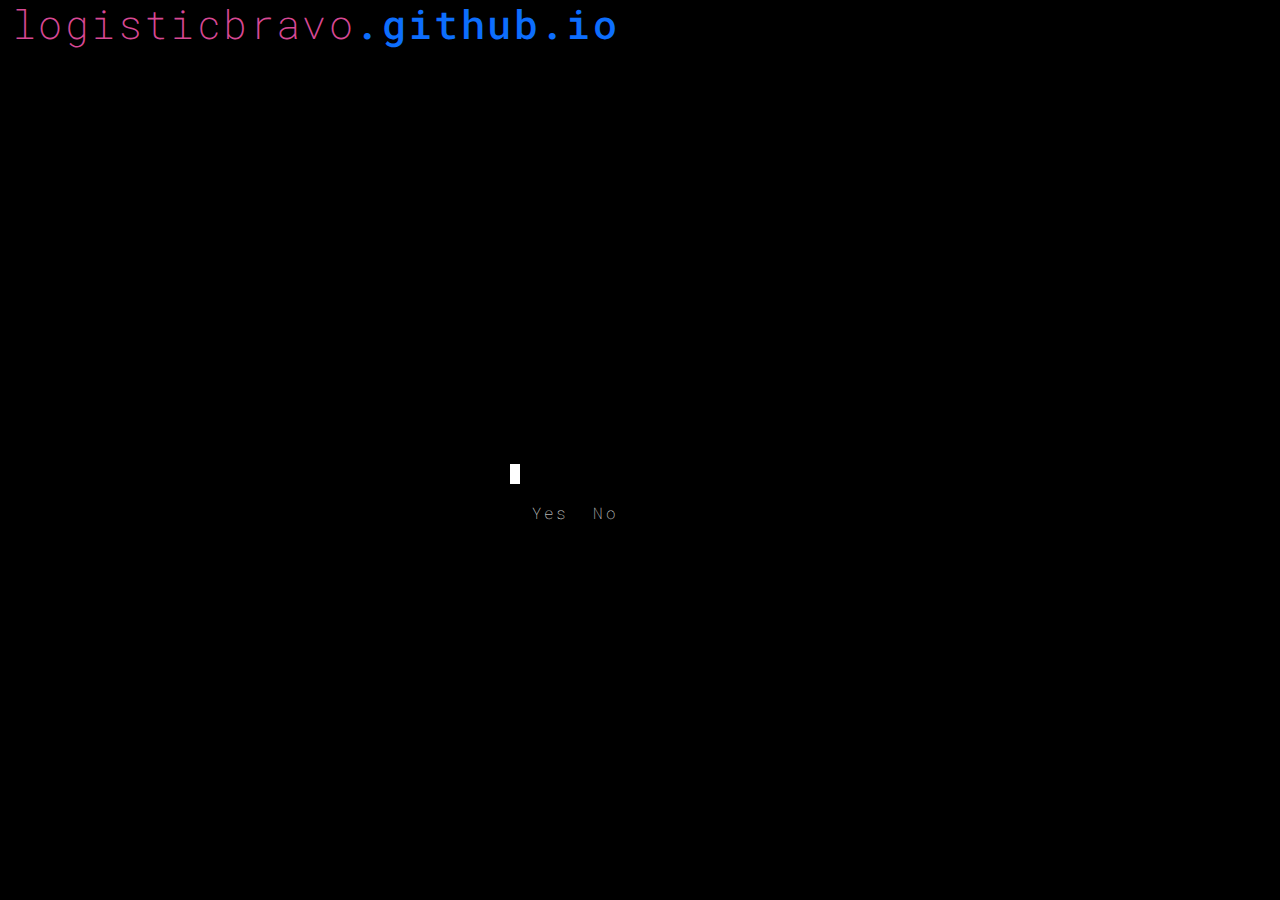
==== commit 105e0866: "Fix spacing" ====
--- a/index.html
+++ b/index.html
@@ -30,7 +30,7 @@
                     </div>
                 </div>
             </div>
-            <div class="container-fluid mb-5 mt-5">
+            <div class="container mb-2 mt-5">
                 <div class="row">
                     <div class="col-sm-3 col-md-6 offset-md-1 mobile">
                         <p id="p1" class="hide cli pt-0 pb-0 mt-0 mb-0">&gt; Would you like to play a game? Y</p>
@@ -70,9 +70,9 @@
                     </div>
                 </div>
             </div>
-            <div class="container-fluid mt-5 dynamic-center">
+            <div class="container mt-2 dynamic-center">
                 <div class="row justify-content-md-center">
-                    <div class="col-md-4 offset-1 pb-5" id="central">
+                    <div class="col-md-4 offset-1 pb-3" id="central">
                         <span id="main-content" data-text="Would you like to play a game?"></span>
                         <span id="second" data-text="Enter your name: "></span>
                         <span id="konami" data-text="Have you heard of 'Konami',"></span>
@@ -101,7 +101,7 @@
                     </div>
                 </div>
                 <div class="row justify-content-md-center">
-                    <div class="col-md-6 offset-3 mt-5">
+                    <div class="col-md-6 offset-3 mt-1">
                         <p>
                             <button class="show" id="yes">Yes</button>
                             <button class="show" id="no">No</button>
--- a/assets/css/style.css
+++ b/assets/css/style.css
@@ -80,27 +80,28 @@
 .mobile {
     max-height: 40vh;
     overflow-x: scroll;
-    max-width: 100%;
+    max-width: 100vw;
+    height: 40vh;
+}
+
+@media only screen and (min-width:812px) {
+.mobile-only {
+    border: white;
+    border: dashed;
+    margin-left: 2em;
+    display: none;
+}
+}
+
+@media only screen and (max-width:812px) {
+.col-lg-3, .col-lg-9 {
+    box-sizing: unset;
+}
 }
 
 .dynamic-center {
-    position: absolute;
-    top: 50%;
-    left: 50%;
-    -moz-transform: translateX(-50%) translateY(-50%);
-    -webkit-transform: translateX(-50%) translateY(-50%);
-    transform: translateX(-50%) translateY(-50%);
-
-}
-
-.dynamic-center-buttons {
-    position: absolute;
-    top: 50%;
-    left: 50%;
-    -moz-transform: translateX(-50%) translateY(65%);
-    -webkit-transform: translateX(-50%) translateY(65%);
-    transform: translateX(-50%) translateY(55%);
-
+    height: 30vh;
+    width: 100vw;
 }
 
 tr td:nth-child(1) {
--- a/assets/css/style.css
+++ b/assets/css/style.css
@@ -80,27 +80,28 @@
 .mobile {
     max-height: 40vh;
     overflow-x: scroll;
-    max-width: 100%;
+    max-width: 100vw;
+    height: 40vh;
+}
+
+@media only screen and (min-width:812px) {
+.mobile-only {
+    border: white;
+    border: dashed;
+    margin-left: 2em;
+    display: none;
+}
+}
+
+@media only screen and (max-width:812px) {
+.col-lg-3, .col-lg-9 {
+    box-sizing: unset;
+}
 }
 
 .dynamic-center {
-    position: absolute;
-    top: 50%;
-    left: 50%;
-    -moz-transform: translateX(-50%) translateY(-50%);
-    -webkit-transform: translateX(-50%) translateY(-50%);
-    transform: translateX(-50%) translateY(-50%);
-
-}
-
-.dynamic-center-buttons {
-    position: absolute;
-    top: 50%;
-    left: 50%;
-    -moz-transform: translateX(-50%) translateY(65%);
-    -webkit-transform: translateX(-50%) translateY(65%);
-    transform: translateX(-50%) translateY(55%);
-
+    height: 30vh;
+    width: 100vw;
 }
 
 tr td:nth-child(1) {
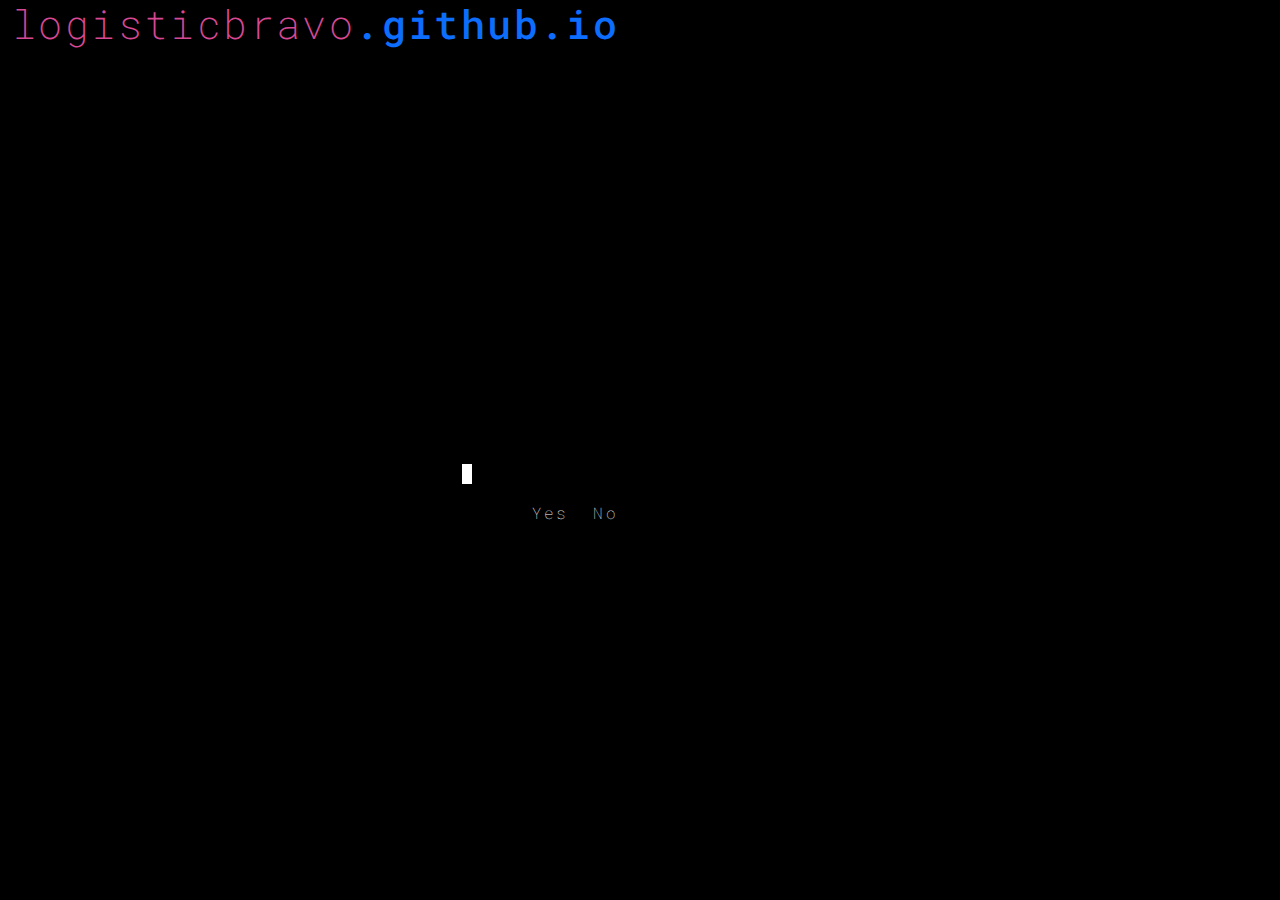
==== commit e4c04a9d: "Add comments. Format." ====
--- a/index.html
+++ b/index.html
@@ -5,15 +5,19 @@
     <meta charset="UTF-8">
     <meta name="viewport" content="width=device-width, initial-scale=1.0">
     <meta http-equiv="X-UA-Compatible" content="ie=edge">
-    <meta name="Description" content="Enter your description here" />
+    <meta name="Description"
+        content="The Rabbit Hole - A CLI themed page built using javascript,HTML and CSS as a project for course work. Contains easter eggs throughout" />
     <link rel="stylesheet"
         href="https://cdnjs.cloudflare.com/ajax/libs/twitter-bootstrap/5.0.0-alpha2/css/bootstrap.min.css">
+    <!--******************** bootstrap cdn ********************-->
     <link rel="stylesheet" href="https://cdnjs.cloudflare.com/ajax/libs/font-awesome/5.15.0/css/all.min.css">
+    <!--******************** fontawesome import ********************-->
+    <!--******************** css stylesheet import ********************-->
     <link rel="stylesheet" href="assets/css/style.css">
     <link rel="stylesheet" href="assets/css/style.css" type="text/css" />
     <script src="https://code.jquery.com/jquery-3.2.1.js"
         integrity="sha256-DZAnKJ/6XZ9si04Hgrsxu/8s717jcIzLy3oi35EouyE=" crossorigin="anonymous"></script>
-
+    <!--******************** Jquery import ********************-->
     <title>The Rabbit Hole</title>
 </head>
 
@@ -31,6 +35,7 @@
                 </div>
             </div>
             <div class="container mb-2 mt-5">
+                <!--used to create the cmd line effect of previously typed commands-->
                 <div class="row">
                     <div class="col-sm-3 col-md-6 offset-md-1 mobile">
                         <p id="p1" class="hide cli pt-0 pb-0 mt-0 mb-0">&gt; Would you like to play a game? Y</p>
@@ -72,7 +77,8 @@
             </div>
             <div class="container mt-2 dynamic-center">
                 <div class="row justify-content-md-center">
-                    <div class="col-md-4 offset-1 pb-3" id="central">
+                    <div class="col-md-4 pb-3 smallfont" id="central">
+                        <!--All text lives in data-text so that it can be typed to the screen by the typeWriter function-->
                         <span id="main-content" data-text="Would you like to play a game?"></span>
                         <span id="second" data-text="Enter your name: "></span>
                         <span id="konami" data-text="Have you heard of 'Konami',"></span>
@@ -139,6 +145,7 @@
             </div>
         </section>
     </main>
+    <!--******************** Javascript import ********************-->
     <script src="https://cdnjs.cloudflare.com/ajax/libs/popper.js/1.16.1/umd/popper.min.js"></script>
     <script src="https://cdnjs.cloudflare.com/ajax/libs/twitter-bootstrap/5.0.0-alpha2/js/bootstrap.min.js"></script>
     <script src="assets/js/script.js"></script>
--- a/assets/css/style.css
+++ b/assets/css/style.css
@@ -1,5 +1,6 @@
 @import url('https://fonts.googleapis.com/css2?family=Roboto+Mono&display=swap');
-
+@import url('https://fonts.googleapis.com/css2?family=VT323&display=swap');
+/**Google fonts import of Roboto and VT323**/
 body{
     background-color: black;
     color: white;
@@ -77,6 +78,8 @@
     text-decoration: none;
 }
 
+/********** Responsive Styling **********/
+
 .mobile {
     max-height: 40vh;
     overflow-x: scroll;
@@ -93,6 +96,12 @@
 }
 }
 
+@media only screen and (min-width:812px) {
+.smallfont{
+    font-size: 2em;
+}
+}
+
 @media only screen and (max-width:812px) {
 .col-lg-3, .col-lg-9 {
     box-sizing: unset;
@@ -100,7 +109,7 @@
 }
 
 .dynamic-center {
-    height: 30vh;
+    height: 45vh;
     width: 100vw;
 }
 
@@ -126,7 +135,7 @@
 div p {
     padding: 1rem;
 }
-
+/********** Cursor **********/
 .pixel{
   height: 20px;
   width: 10px;
@@ -138,6 +147,8 @@
 ul {
     list-style-type: none;
 }
+
+/********** Animations **********/
 
 @keyframes pixel {
   50% {
--- a/assets/css/style.css
+++ b/assets/css/style.css
@@ -1,5 +1,6 @@
 @import url('https://fonts.googleapis.com/css2?family=Roboto+Mono&display=swap');
-
+@import url('https://fonts.googleapis.com/css2?family=VT323&display=swap');
+/**Google fonts import of Roboto and VT323**/
 body{
     background-color: black;
     color: white;
@@ -77,6 +78,8 @@
     text-decoration: none;
 }
 
+/********** Responsive Styling **********/
+
 .mobile {
     max-height: 40vh;
     overflow-x: scroll;
@@ -93,6 +96,12 @@
 }
 }
 
+@media only screen and (min-width:812px) {
+.smallfont{
+    font-size: 2em;
+}
+}
+
 @media only screen and (max-width:812px) {
 .col-lg-3, .col-lg-9 {
     box-sizing: unset;
@@ -100,7 +109,7 @@
 }
 
 .dynamic-center {
-    height: 30vh;
+    height: 45vh;
     width: 100vw;
 }
 
@@ -126,7 +135,7 @@
 div p {
     padding: 1rem;
 }
-
+/********** Cursor **********/
 .pixel{
   height: 20px;
   width: 10px;
@@ -138,6 +147,8 @@
 ul {
     list-style-type: none;
 }
+
+/********** Animations **********/
 
 @keyframes pixel {
   50% {
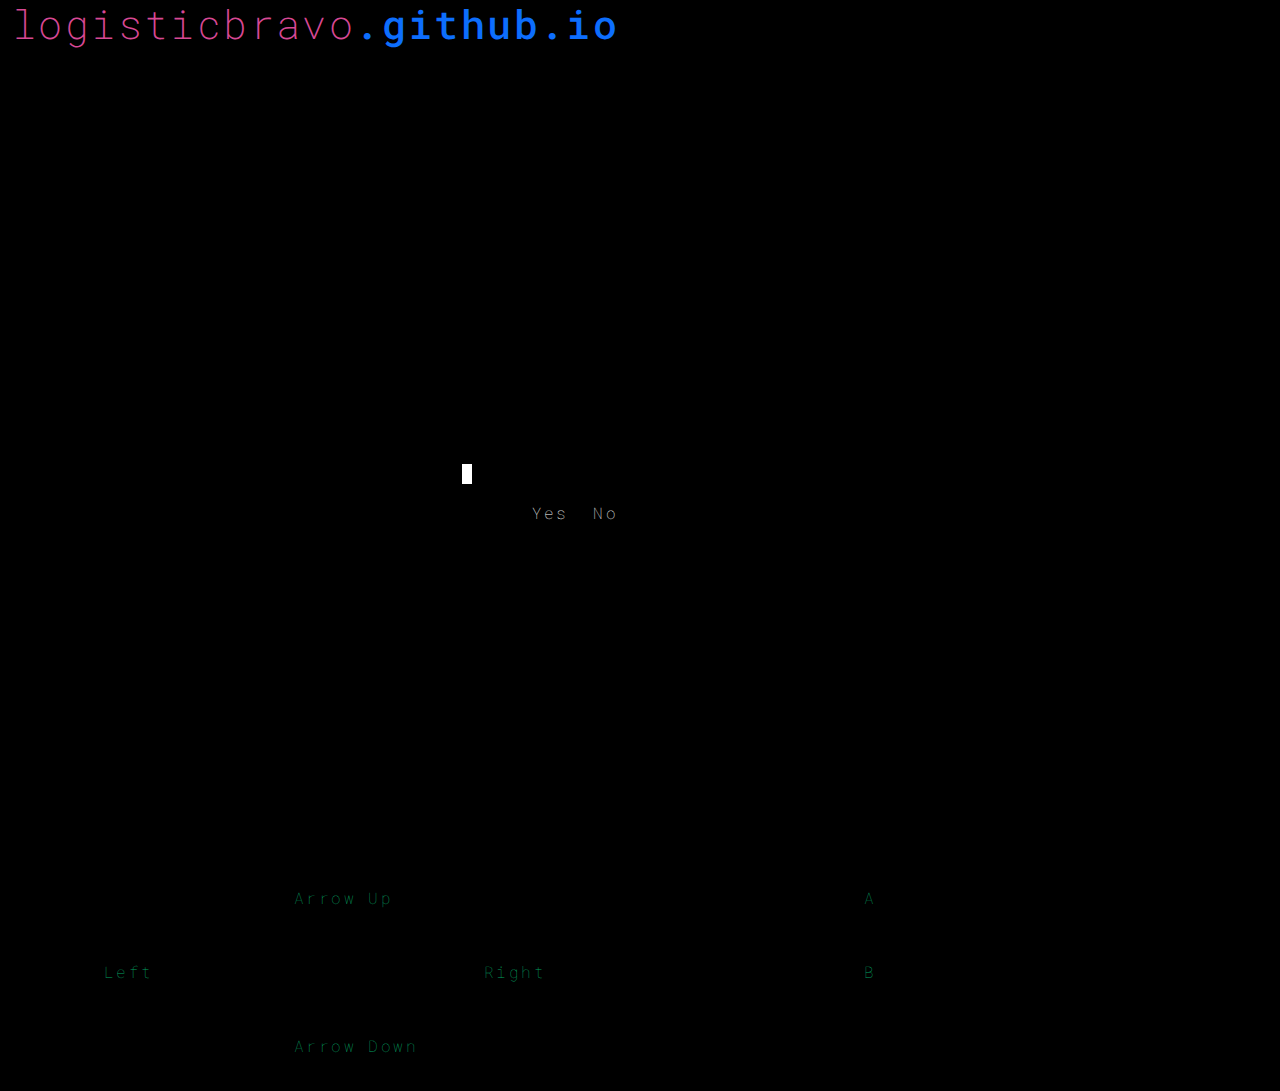
==== commit e7f1421e: "Add _blank to links" ====
--- a/index.html
+++ b/index.html
@@ -29,7 +29,7 @@
                 <div class="row">
                     <div class="col-md-6 col-sm-auto mr-auto">
                         <h1 class="mb-0 pb-0"><a
-                                href="https://github.com/LogisticBravo/Milestone_project_2-The-Rabbit-Hole"><span
+                                href="https://github.com/LogisticBravo/Milestone_project_2-The-Rabbit-Hole" target="_blank"><span
                                     class="ide-pink">logisticbravo</span>.github.io</a></h1>
                     </div>
                 </div>
@@ -77,7 +77,7 @@
             </div>
             <div class="container mt-2 dynamic-center">
                 <div class="row justify-content-md-center">
-                    <div class="col-md-4 pb-3 smallfont" id="central">
+                    <div class="col-md-4 pb-3" id="central">
                         <!--All text lives in data-text so that it can be typed to the screen by the typeWriter function-->
                         <span id="main-content" data-text="Would you like to play a game?"></span>
                         <span id="second" data-text="Enter your name: "></span>
@@ -117,7 +117,7 @@
                     </div>
                 </div>
             </div>
-            <div class="container mobile-only">
+            <div class="container mobile-only"><!--Buttons for mobile users-->
                 <div class="row justify-content-md-center">
                     <div class="col-6 offset-1">
                         <p><button class="matrix" id="upkey">Arrow Up</button></p>
@@ -138,7 +138,7 @@
                     </div>
                 </div>
                 <div class="row justify-content-md-center">
-                    <div class="col-6 offset-1">
+                    <div class="col-6 col-md-9 offset-1">
                         <p><button class="matrix" id="downkey">Arrow Down</button></p>
                     </div>
                 </div>
--- a/assets/css/style.css
+++ b/assets/css/style.css
@@ -74,6 +74,10 @@
     font-weight: 200!important;
 }
 
+.red {
+    color: tomato;
+}
+
 a {
     text-decoration: none;
 }
@@ -87,7 +91,7 @@
     height: 40vh;
 }
 
-@media only screen and (min-width:812px) {
+@media only screen and (min-width:1366px) {
 .mobile-only {
     border: white;
     border: dashed;
--- a/assets/css/style.css
+++ b/assets/css/style.css
@@ -74,6 +74,10 @@
     font-weight: 200!important;
 }
 
+.red {
+    color: tomato;
+}
+
 a {
     text-decoration: none;
 }
@@ -87,7 +91,7 @@
     height: 40vh;
 }
 
-@media only screen and (min-width:812px) {
+@media only screen and (min-width:1366px) {
 .mobile-only {
     border: white;
     border: dashed;
